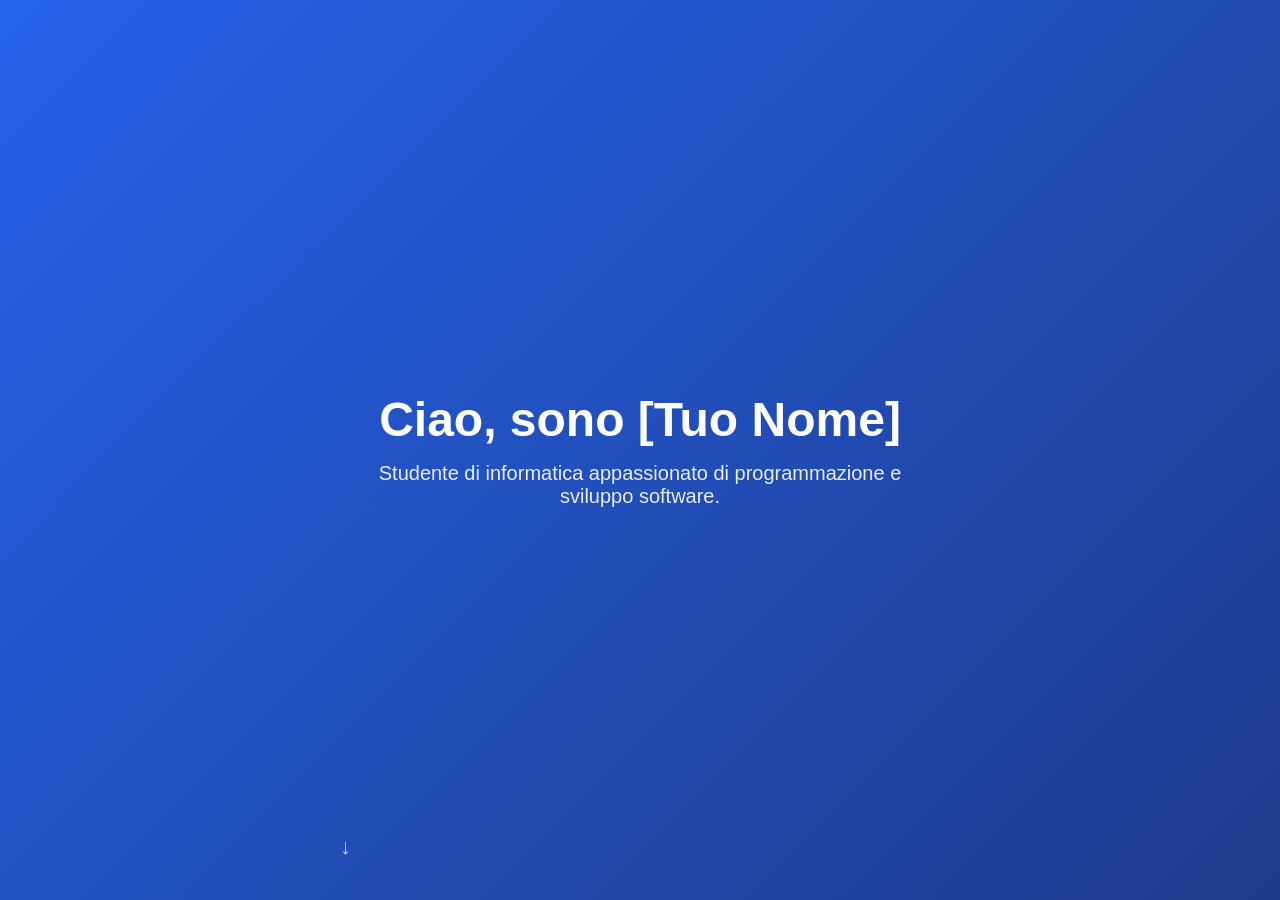
==== index.html @ ebcdb872 "upgrade" ====
<!DOCTYPE html>
<html lang="it">
<head>
    <meta charset="UTF-8">
    <title>Portfolio Informatica</title>
    <link rel="stylesheet" href="style.css">
</head>
<body>

<div class="container">

    <!-- SEZIONE 1 - HERO -->
    <section class="section hero">
        <div class="content">
            <h1>Ciao, sono [Tuo Nome]</h1>
            <p>Studente di informatica appassionato di programmazione e sviluppo software.</p>
            <div class="arrow">↓</div>
        </div>
    </section>

    <!-- SEZIONE 2 - PROGETTI -->
    <section class="section projects">
        <div class="content">
            <h2>I miei programmi</h2>

            <div class="cards">

                <div class="card hidden">
                    <h3>Torre di Hanoi</h3>
                    <p>Gioco sviluppato in HTML, CSS e JavaScript con Canvas.</p>
                    <a href="#" target="_blank">GitHub</a>
                </div>

                <div class="card hidden">
                    <h3>Algoritmo di Dijkstra</h3>
                    <p>Implementazione del percorso minimo su grafi.</p>
                    <a href="#" target="_blank">GitHub</a>
                </div>

                <div class="card hidden">
                    <h3>Classe Person (Java)</h3>
                    <p>Programmazione orientata agli oggetti con costruttori e metodi.</p>
                    <a href="#" target="_blank">GitHub</a>
                </div>

            </div>
        </div>
    </section>

</div>

<script src="script.js"></script>
</body>
</html>
---- style.css ----
/* RESET */
* {
    margin: 0;
    padding: 0;
    box-sizing: border-box;
}

body {
    font-family: 'Segoe UI', sans-serif;
    overflow: hidden;
}

/* CONTAINER SCROLL SNAP */
.container {
    height: 100vh;
    overflow-y: scroll;
    scroll-snap-type: y mandatory;
}

/* SEZIONI */
.section {
    height: 100vh;
    scroll-snap-align: start;
    display: flex;
    justify-content: center;
    align-items: center;
    text-align: center;
}

/* HERO */
.hero {
    background: linear-gradient(135deg, #2563eb, #1e3a8a);
    color: white;
    position: relative;
}

.hero h1 {
    font-size: 48px;
    font-weight: 600;
    margin-bottom: 15px;
}

.hero p {
    font-size: 20px;
    opacity: 0.9;
    max-width: 600px;
    margin: auto;
}

.arrow {
    position: absolute;
    bottom: 40px;
    font-size: 22px;
    opacity: 0.7;
    animation: bounce 1.5s infinite;
}

/* PROGETTI */
.projects {
    background: #f8fafc;
    color: #1f2937;
}

.projects h2 {
    font-size: 36px;
    margin-bottom: 40px;
}

.cards {
    display: flex;
    gap: 30px;
    flex-wrap: wrap;
    justify-content: center;
}

.card {
    background: white;
    width: 260px;
    padding: 25px;
    border-radius: 14px;
    box-shadow: 0 8px 20px rgba(0,0,0,0.08);
    transition: transform 0.3s ease, box-shadow 0.3s ease;
}

.card:hover {
    transform: translateY(-8px);
    box-shadow: 0 12px 25px rgba(0,0,0,0.12);
}

.card h3 {
    margin-bottom: 10px;
}

.card p {
    font-size: 14px;
    margin-bottom: 15px;
    opacity: 0.8;
}

.card a {
    text-decoration: none;
    color: #2563eb;
    font-weight: 500;
}

/* ANIMAZIONE */
.hidden {
    opacity: 0;
    transform: translateY(40px);
    transition: all 0.6s ease;
}

.show {
    opacity: 1;
    transform: translateY(0);
}

/* FRECCIA ANIMAZIONE */
@keyframes bounce {
    0%, 100% { transform: translateY(0); }
    50% { transform: translateY(8px); }
}
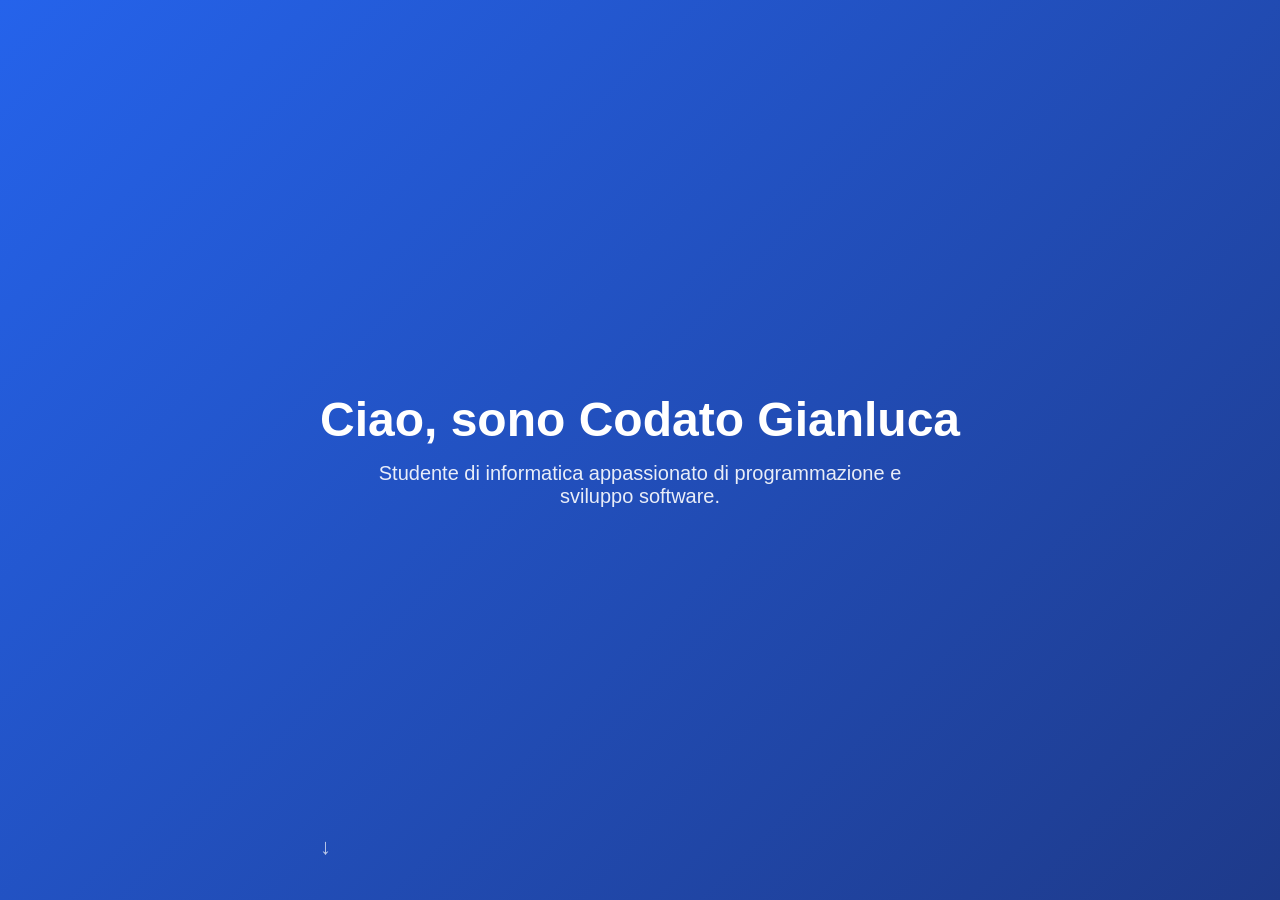
==== commit f76b926c: "upgrade" ====
--- a/index.html
+++ b/index.html
@@ -9,16 +9,14 @@
 
 <div class="container">
 
-    <!-- SEZIONE 1 - HERO -->
     <section class="section hero">
         <div class="content">
-            <h1>Ciao, sono [Tuo Nome]</h1>
+            <h1>Ciao, sono Codato Gianluca</h1>
             <p>Studente di informatica appassionato di programmazione e sviluppo software.</p>
             <div class="arrow">↓</div>
         </div>
     </section>
 
-    <!-- SEZIONE 2 - PROGETTI -->
     <section class="section projects">
         <div class="content">
             <h2>I miei programmi</h2>
@@ -26,21 +24,33 @@
             <div class="cards">
 
                 <div class="card hidden">
-                    <h3>Torre di Hanoi</h3>
-                    <p>Gioco sviluppato in HTML, CSS e JavaScript con Canvas.</p>
-                    <a href="#" target="_blank">GitHub</a>
+                    <h3>Von Koch</h3>
+                    <p></p>
+                    <a href="progetti/L001_EsercizioVonKoch/index.html" target="_blank">Apri Demo</a>
                 </div>
 
                 <div class="card hidden">
-                    <h3>Algoritmo di Dijkstra</h3>
-                    <p>Implementazione del percorso minimo su grafi.</p>
-                    <a href="#" target="_blank">GitHub</a>
+                    <h3>Binary Tree</h3>
+                    <p>Albero binario disegnato in forma grafica.</p>
+                    <a href="progetti/L002_BinaryTree/index.html" target="_blank">Apri Demo</a>
                 </div>
 
                 <div class="card hidden">
-                    <h3>Classe Person (Java)</h3>
-                    <p>Programmazione orientata agli oggetti con costruttori e metodi.</p>
-                    <a href="#" target="_blank">GitHub</a>
+                    <h3>Successioni Autosomiglianti</h3>
+                    <p>Realizazzione di una sequenza che si costruisce applicando sempre le stesse regole a se stessa. Il risultato viene poi utilizzato per disegnare una figura.</p>
+                    <a href="progetti/L003_SuccessioniAutosomiglianti/index.html" target="_blank">Apri Demo</a>
+                </div>
+
+                <div class="card hidden">
+                    <h3>Monte Carlo (π)</h3>
+                    <p>Utilizzo del metodo Monte Carlo per calcolare una stima del pigreco.</p>
+                    <a href="progetti/L004_MonteCarlo (pigreco)/index.html" target="_blank">Apri Demo</a>
+                </div>
+
+                <div class="card hidden">
+                    <h3>Trapezi (π)</h3>
+                    <p>Calcolare con il metodo dei trapezi una stima del pigreco.</p>
+                    <a href="progetti/L005_Trapezi (pigreco)/index.html" target="_blank">Apri Demo</a>
                 </div>
 
             </div>
